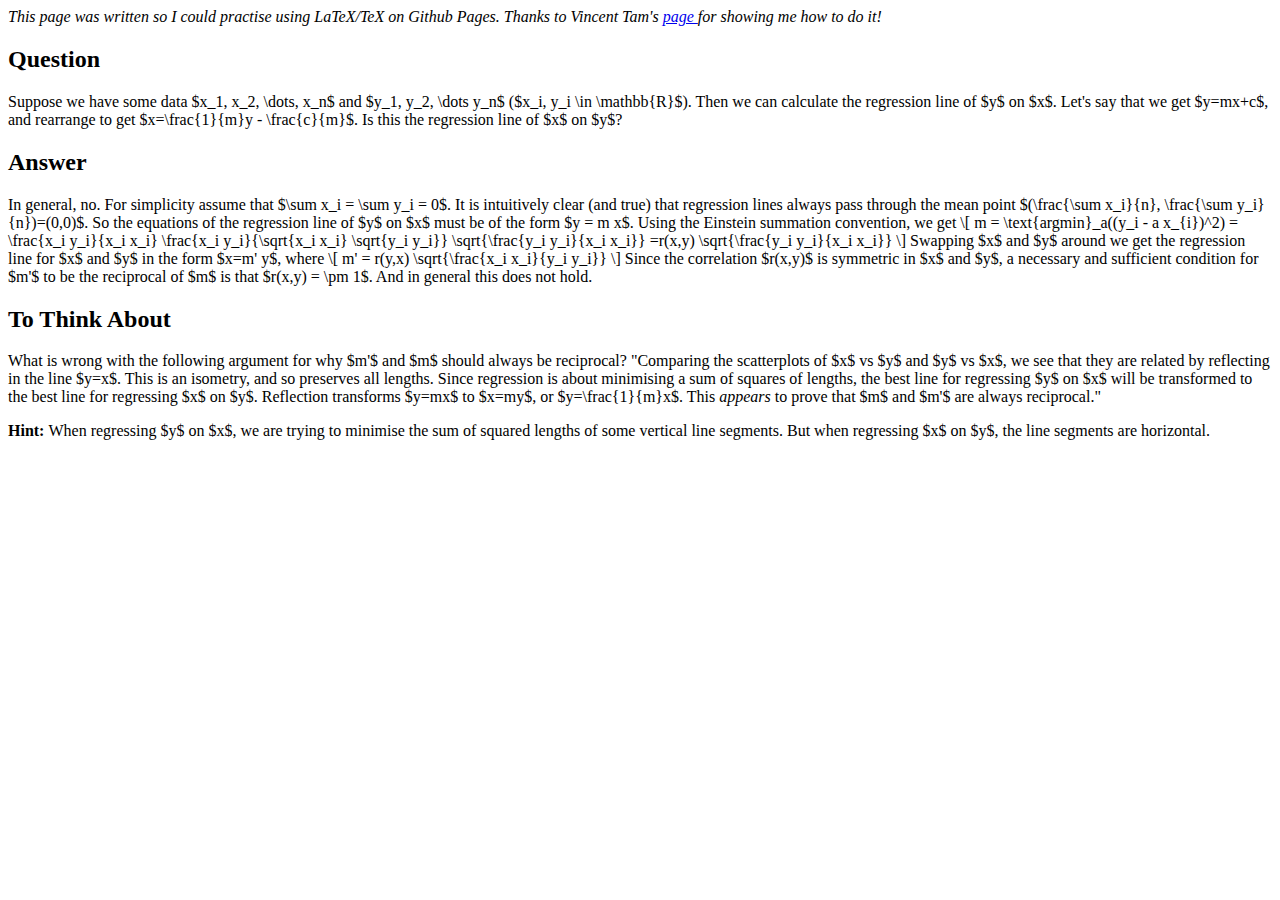
==== regression1.html @ 24089362 "Update regression1.html" ====
<!DOCTYPE HTML PUBLIC "-//W3C//DTD HTML 4.01//EN" "http://www.w3.org/TR/html4/strict.dtd">
<html lang="en">
<head>
<meta http-equiv="content-type" content="text/html; charset=utf-8">
<title>Regression in 2D</title>
<script type="text/javascript" charset="utf-8" src="
https://cdn.mathjax.org/mathjax/latest/MathJax.js?config=TeX-AMS-MML_HTMLorMML,
https://vincenttam.github.io/javascripts/MathJaxLocal.js"></script>
</head>
<body>

 <em> This page was written so I could practise using LaTeX/TeX on Github Pages. Thanks to Vincent Tam's
   <a href="https://vincenttam.github.io/blog/2014/11/09/mathjax-local-configuration-file/tutorial"> page </a>
  for showing me how to do it! </em>
  
<h2>Question</h2>
  
<p>Suppose we have some data $x_1, x_2, \dots, x_n$ and $y_1, y_2, \dots y_n$ ($x_i, y_i \in \mathbb{R}$). 
Then we can calculate the regression line of $y$ on $x$. 
Let's say that we get $y=mx+c$, and rearrange to get $x=\frac{1}{m}y - \frac{c}{m}$.
Is this the regression line of $x$ on $y$? </p>

  <h2> Answer </h2>
  In general, no. For simplicity assume that $\sum x_i = \sum y_i = 0$. It is intuitively clear (and true) that regression lines 
 always pass through the mean point $(\frac{\sum x_i}{n}, \frac{\sum y_i}{n})=(0,0)$. So the equations of the regression line of
 $y$ on $x$ must be of the form $y = m x$. Using the Einstein summation convention,
 we get
 
  \[ m = \text{argmin}_a((y_i - a x_{i})^2) = \frac{x_i y_i}{x_i x_i} \frac{x_i y_i}{\sqrt{x_i x_i} \sqrt{y_i y_i}} \sqrt{\frac{y_i y_i}{x_i x_i}}
  =r(x,y)  \sqrt{\frac{y_i y_i}{x_i x_i}} \]
  
  Swapping $x$ and $y$ around we get the regression line for $x$ and $y$ in the form $x=m' y$, where
  
   \[ m' = r(y,x)  \sqrt{\frac{x_i x_i}{y_i y_i}} \]
  
  Since the correlation $r(x,y)$ is symmetric in $x$ and $y$, a necessary and sufficient condition for $m'$ to be the reciprocal of $m$
  is that $r(x,y) = \pm 1$. And in general this does not hold.  

<h2>To Think About</h2>

  <p>What is wrong with the following argument for why $m'$ and $m$ should always be reciprocal?
  "Comparing the scatterplots of $x$ vs $y$ and $y$ vs $x$, we see that they are
  related by reflecting in the line $y=x$. This is an isometry, and so preserves all lengths. Since regression is about
  minimising a sum of squares of lengths, the best line for regressing $y$ on $x$ will be
  transformed to the best line for regressing $x$ on $y$. Reflection transforms $y=mx$ to $x=my$, or $y=\frac{1}{m}x$. This
   <em>appears</em> to prove that $m$ and $m'$ are always reciprocal." </p>
  
 <p> <strong>Hint: </strong> When regressing $y$ on $x$, we are trying to minimise the sum of squared lengths of some vertical
   line segments. But when regressing $x$ on $y$, the line segments are horizontal. </p>

</body>
</html>
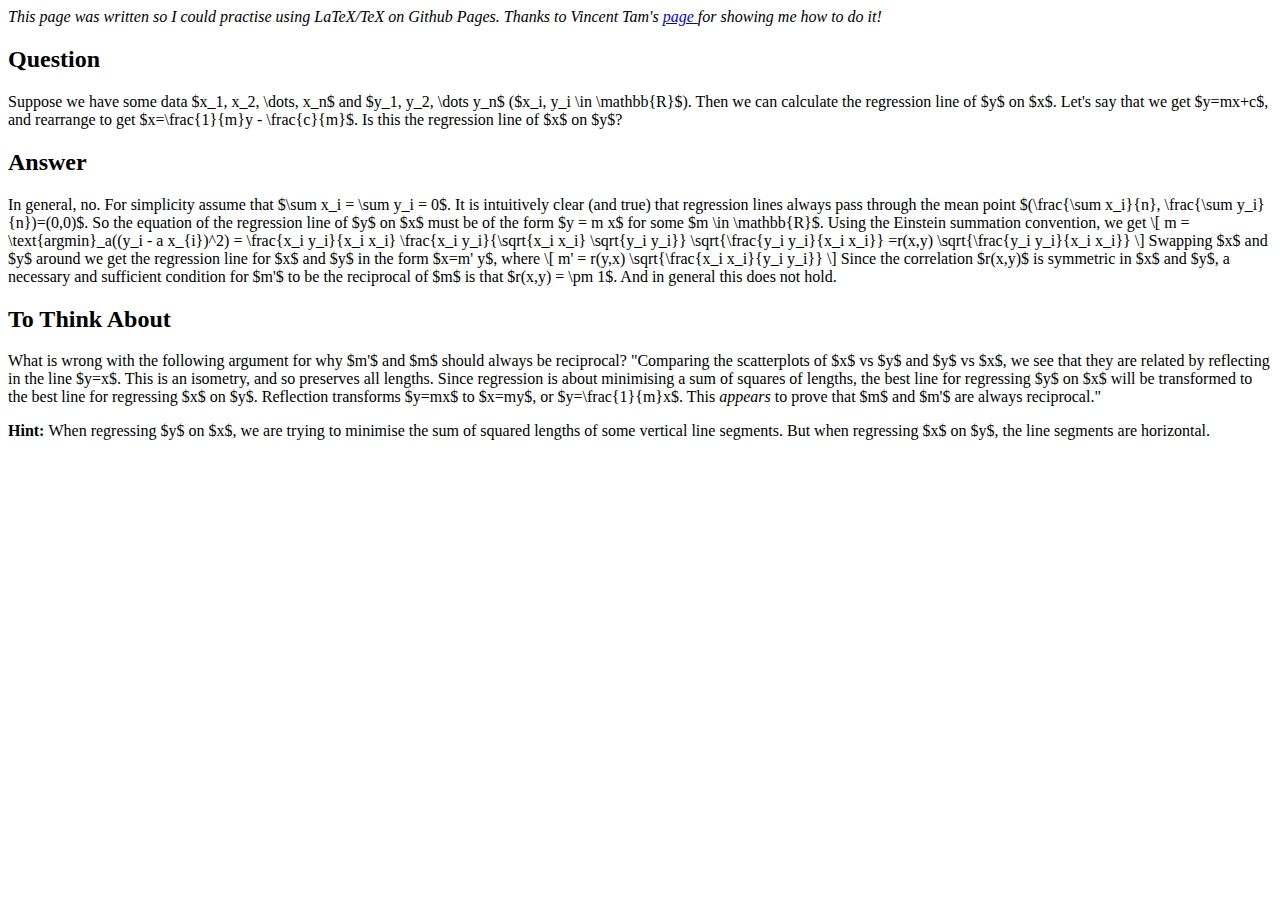
==== commit fac8d080: "Update regression1.html" ====
--- a/regression1.html
+++ b/regression1.html
@@ -22,8 +22,8 @@
 
   <h2> Answer </h2>
   In general, no. For simplicity assume that $\sum x_i = \sum y_i = 0$. It is intuitively clear (and true) that regression lines 
- always pass through the mean point $(\frac{\sum x_i}{n}, \frac{\sum y_i}{n})=(0,0)$. So the equations of the regression line of
- $y$ on $x$ must be of the form $y = m x$. Using the Einstein summation convention,
+ always pass through the mean point $(\frac{\sum x_i}{n}, \frac{\sum y_i}{n})=(0,0)$. So the equation of the regression line of
+ $y$ on $x$ must be of the form $y = m x$ for some $m \in \mathbb{R}$. Using the Einstein summation convention,
  we get
  
   \[ m = \text{argmin}_a((y_i - a x_{i})^2) = \frac{x_i y_i}{x_i x_i} \frac{x_i y_i}{\sqrt{x_i x_i} \sqrt{y_i y_i}} \sqrt{\frac{y_i y_i}{x_i x_i}}
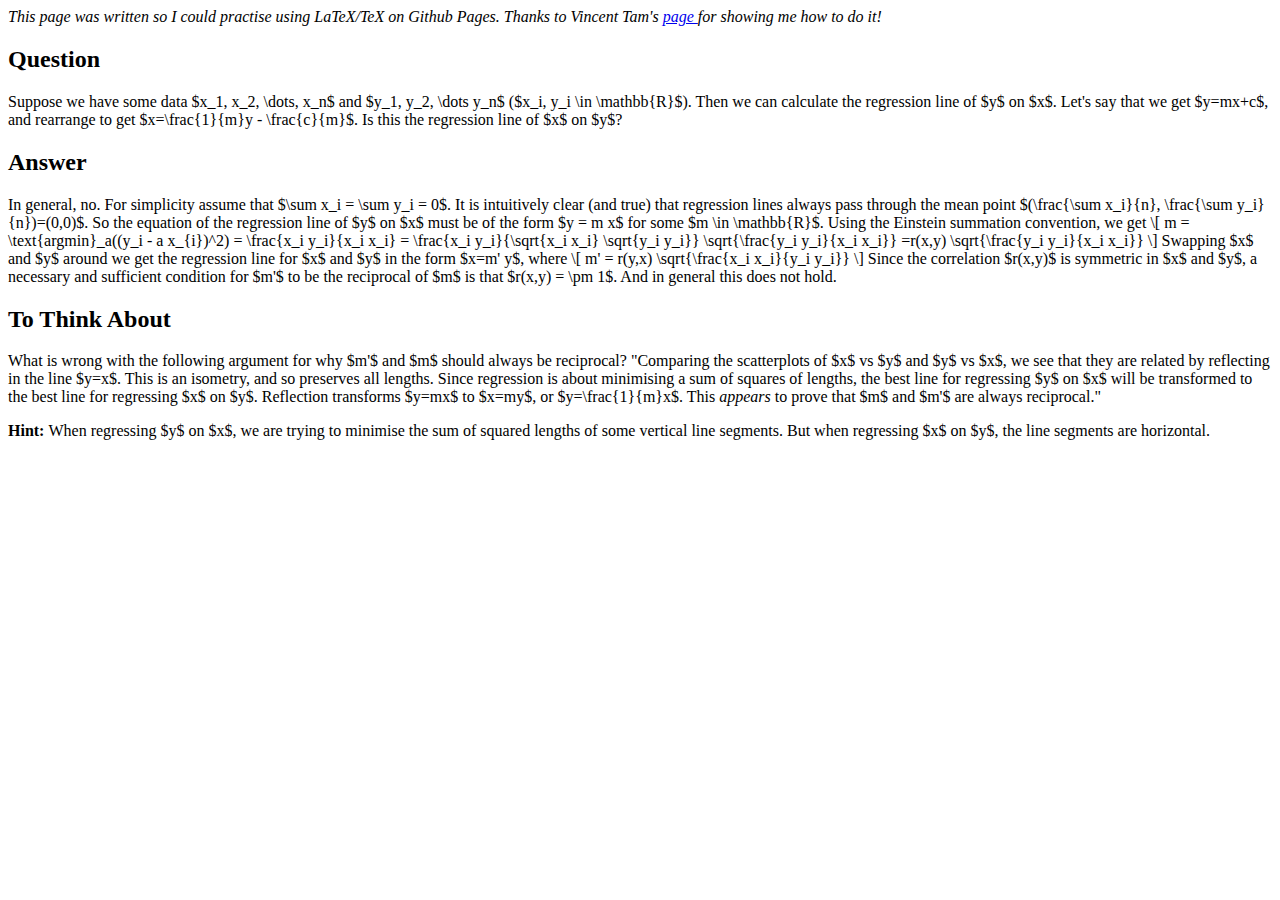
==== commit dc08ce1f: "Update regression1.html" ====
--- a/regression1.html
+++ b/regression1.html
@@ -26,7 +26,7 @@
  $y$ on $x$ must be of the form $y = m x$ for some $m \in \mathbb{R}$. Using the Einstein summation convention,
  we get
  
-  \[ m = \text{argmin}_a((y_i - a x_{i})^2) = \frac{x_i y_i}{x_i x_i} \frac{x_i y_i}{\sqrt{x_i x_i} \sqrt{y_i y_i}} \sqrt{\frac{y_i y_i}{x_i x_i}}
+  \[ m = \text{argmin}_a((y_i - a x_{i})^2) = \frac{x_i y_i}{x_i x_i} = \frac{x_i y_i}{\sqrt{x_i x_i} \sqrt{y_i y_i}} \sqrt{\frac{y_i y_i}{x_i x_i}}
   =r(x,y)  \sqrt{\frac{y_i y_i}{x_i x_i}} \]
   
   Swapping $x$ and $y$ around we get the regression line for $x$ and $y$ in the form $x=m' y$, where
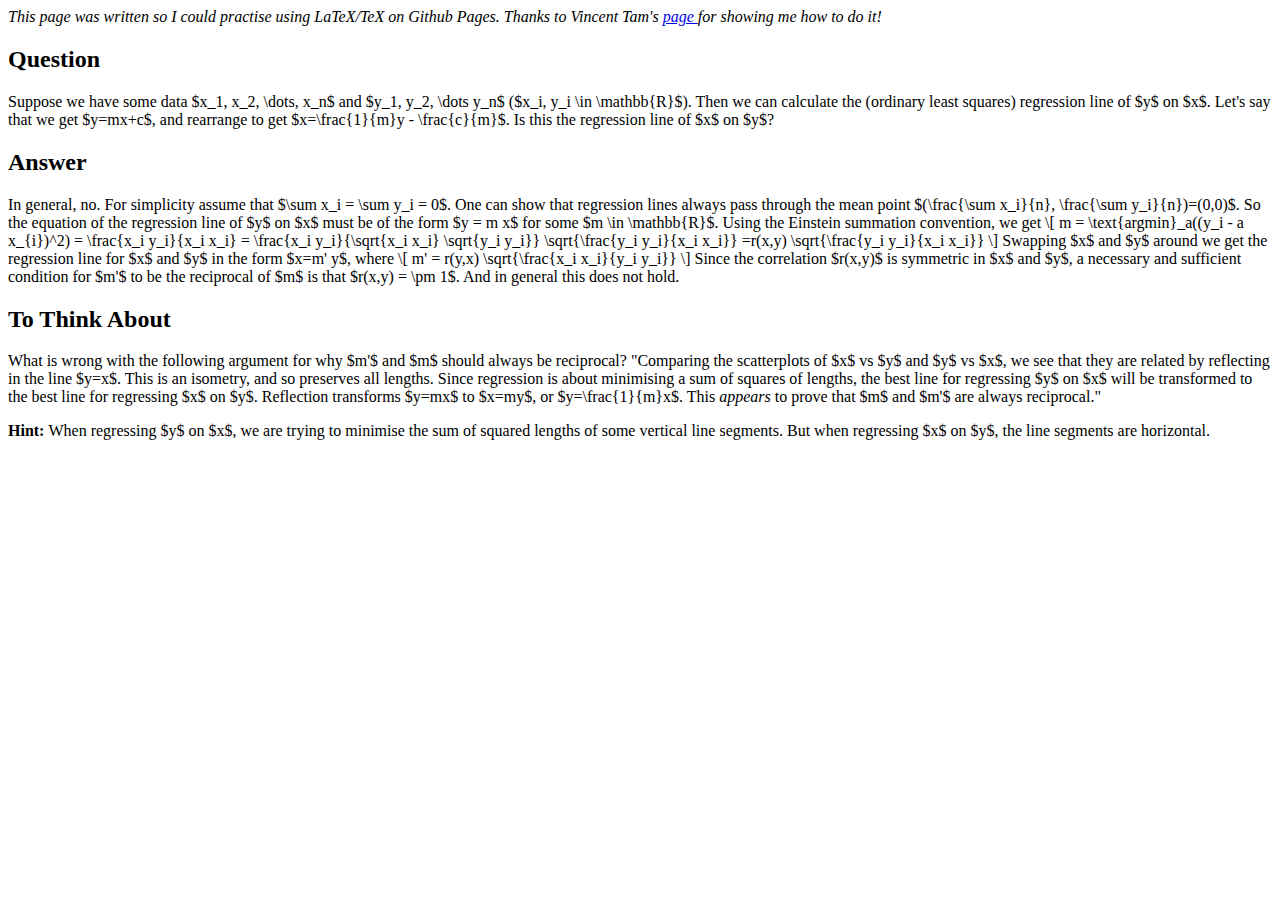
==== commit d2770202: "Update regression1.html" ====
--- a/regression1.html
+++ b/regression1.html
@@ -16,12 +16,12 @@
 <h2>Question</h2>
   
 <p>Suppose we have some data $x_1, x_2, \dots, x_n$ and $y_1, y_2, \dots y_n$ ($x_i, y_i \in \mathbb{R}$). 
-Then we can calculate the regression line of $y$ on $x$. 
+Then we can calculate the (ordinary least squares) regression line of $y$ on $x$. 
 Let's say that we get $y=mx+c$, and rearrange to get $x=\frac{1}{m}y - \frac{c}{m}$.
 Is this the regression line of $x$ on $y$? </p>
 
   <h2> Answer </h2>
-  In general, no. For simplicity assume that $\sum x_i = \sum y_i = 0$. It is intuitively clear (and true) that regression lines 
+  In general, no. For simplicity assume that $\sum x_i = \sum y_i = 0$. One can show that regression lines 
  always pass through the mean point $(\frac{\sum x_i}{n}, \frac{\sum y_i}{n})=(0,0)$. So the equation of the regression line of
  $y$ on $x$ must be of the form $y = m x$ for some $m \in \mathbb{R}$. Using the Einstein summation convention,
  we get
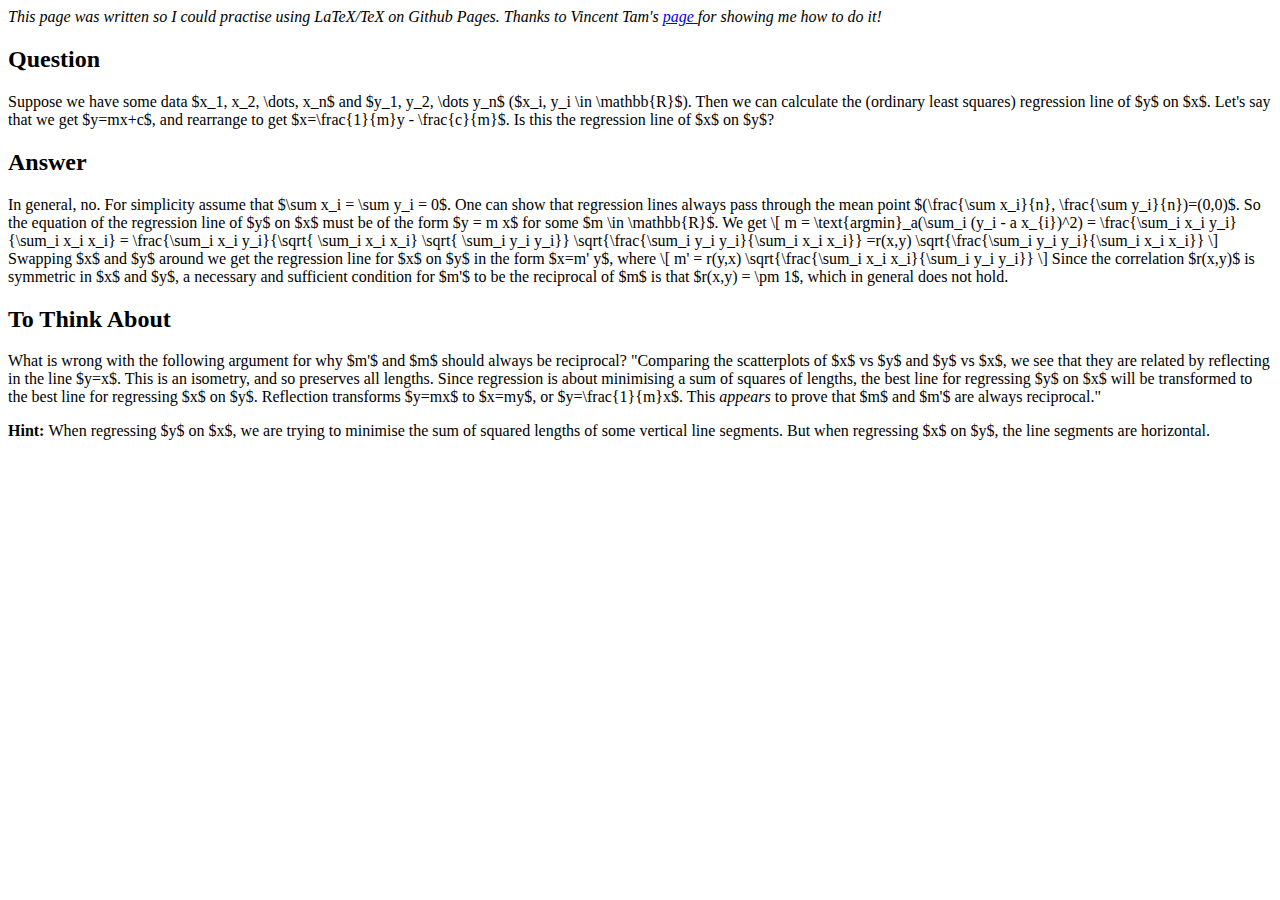
==== commit 9b7c4807: "Update regression1.html" ====
--- a/regression1.html
+++ b/regression1.html
@@ -23,18 +23,18 @@
   <h2> Answer </h2>
   In general, no. For simplicity assume that $\sum x_i = \sum y_i = 0$. One can show that regression lines 
  always pass through the mean point $(\frac{\sum x_i}{n}, \frac{\sum y_i}{n})=(0,0)$. So the equation of the regression line of
- $y$ on $x$ must be of the form $y = m x$ for some $m \in \mathbb{R}$. Using the Einstein summation convention,
- we get
+ $y$ on $x$ must be of the form $y = m x$ for some $m \in \mathbb{R}$. We get
  
-  \[ m = \text{argmin}_a((y_i - a x_{i})^2) = \frac{x_i y_i}{x_i x_i} = \frac{x_i y_i}{\sqrt{x_i x_i} \sqrt{y_i y_i}} \sqrt{\frac{y_i y_i}{x_i x_i}}
-  =r(x,y)  \sqrt{\frac{y_i y_i}{x_i x_i}} \]
+  \[ m = \text{argmin}_a(\sum_i (y_i - a x_{i})^2) = \frac{\sum_i x_i y_i}{\sum_i x_i x_i} 
+ = \frac{\sum_i x_i y_i}{\sqrt{ \sum_i x_i x_i} \sqrt{ \sum_i y_i y_i}} \sqrt{\frac{\sum_i y_i y_i}{\sum_i x_i x_i}}
+  =r(x,y)  \sqrt{\frac{\sum_i y_i y_i}{\sum_i x_i x_i}} \]
   
-  Swapping $x$ and $y$ around we get the regression line for $x$ and $y$ in the form $x=m' y$, where
+  Swapping $x$ and $y$ around we get the regression line for $x$ on $y$ in the form $x=m' y$, where
   
-   \[ m' = r(y,x)  \sqrt{\frac{x_i x_i}{y_i y_i}} \]
+   \[ m' = r(y,x)  \sqrt{\frac{\sum_i x_i x_i}{\sum_i y_i y_i}} \]
   
   Since the correlation $r(x,y)$ is symmetric in $x$ and $y$, a necessary and sufficient condition for $m'$ to be the reciprocal of $m$
-  is that $r(x,y) = \pm 1$. And in general this does not hold.  
+  is that $r(x,y) = \pm 1$, which in general does not hold.  
 
 <h2>To Think About</h2>
 
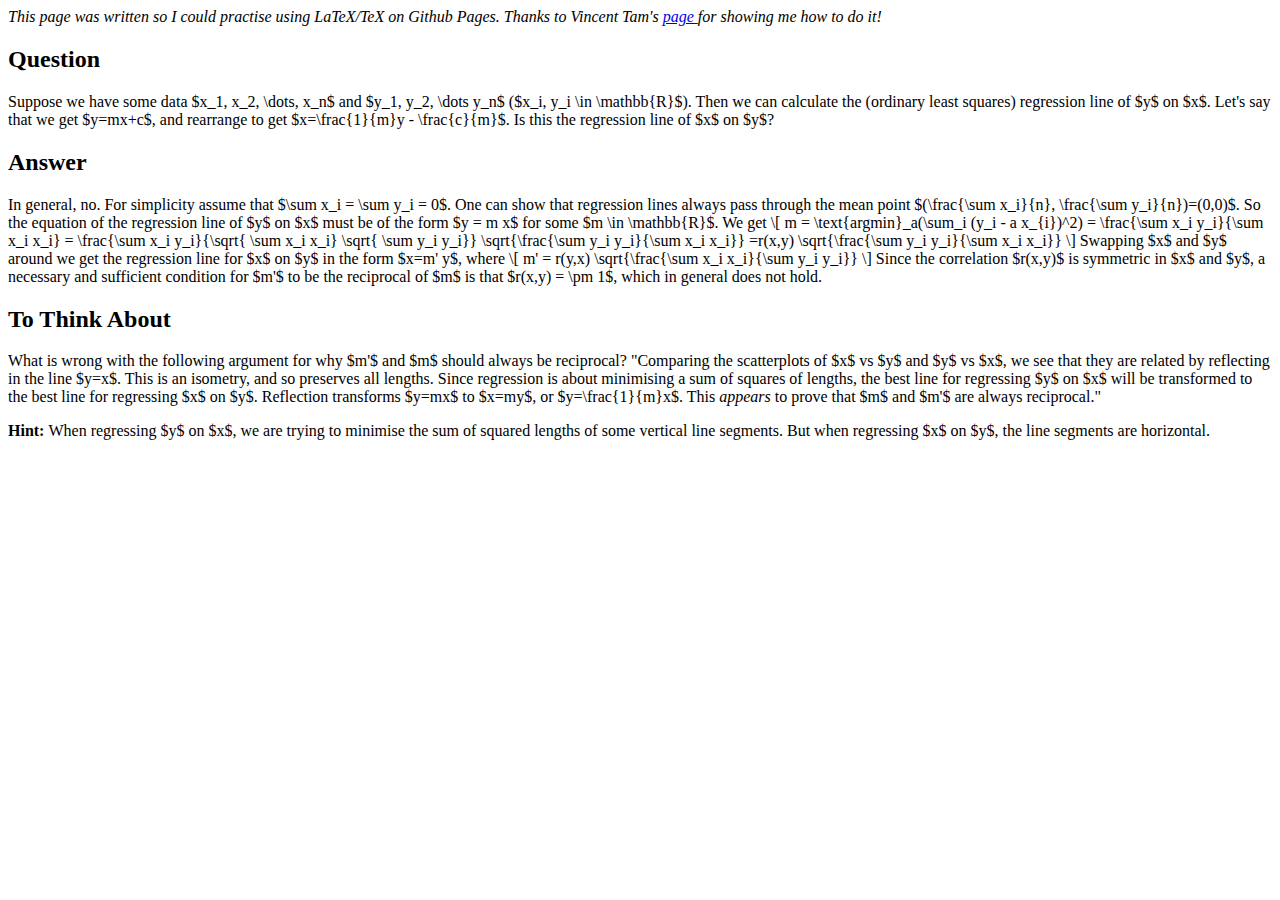
==== commit 43c9ad12: "Update regression1.html" ====
--- a/regression1.html
+++ b/regression1.html
@@ -25,13 +25,13 @@
  always pass through the mean point $(\frac{\sum x_i}{n}, \frac{\sum y_i}{n})=(0,0)$. So the equation of the regression line of
  $y$ on $x$ must be of the form $y = m x$ for some $m \in \mathbb{R}$. We get
  
-  \[ m = \text{argmin}_a(\sum_i (y_i - a x_{i})^2) = \frac{\sum_i x_i y_i}{\sum_i x_i x_i} 
- = \frac{\sum_i x_i y_i}{\sqrt{ \sum_i x_i x_i} \sqrt{ \sum_i y_i y_i}} \sqrt{\frac{\sum_i y_i y_i}{\sum_i x_i x_i}}
-  =r(x,y)  \sqrt{\frac{\sum_i y_i y_i}{\sum_i x_i x_i}} \]
+  \[ m = \text{argmin}_a(\sum_i (y_i - a x_{i})^2) = \frac{\sum x_i y_i}{\sum x_i x_i} 
+ = \frac{\sum x_i y_i}{\sqrt{ \sum x_i x_i} \sqrt{ \sum y_i y_i}} \sqrt{\frac{\sum y_i y_i}{\sum x_i x_i}}
+  =r(x,y)  \sqrt{\frac{\sum y_i y_i}{\sum x_i x_i}} \]
   
   Swapping $x$ and $y$ around we get the regression line for $x$ on $y$ in the form $x=m' y$, where
   
-   \[ m' = r(y,x)  \sqrt{\frac{\sum_i x_i x_i}{\sum_i y_i y_i}} \]
+   \[ m' = r(y,x)  \sqrt{\frac{\sum x_i x_i}{\sum y_i y_i}} \]
   
   Since the correlation $r(x,y)$ is symmetric in $x$ and $y$, a necessary and sufficient condition for $m'$ to be the reciprocal of $m$
   is that $r(x,y) = \pm 1$, which in general does not hold.  
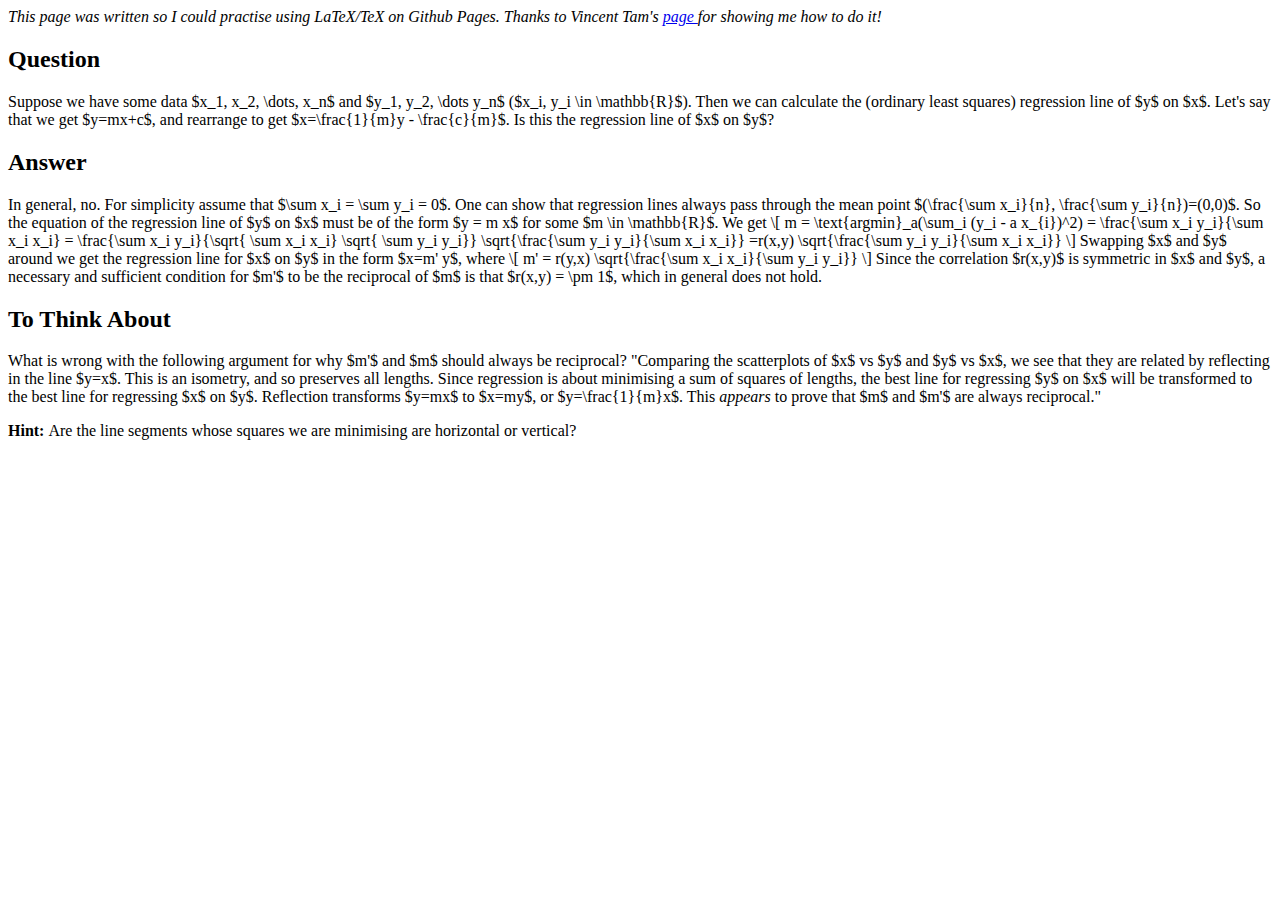
==== commit 244c24e4: "Update regression1.html" ====
--- a/regression1.html
+++ b/regression1.html
@@ -45,8 +45,7 @@
   transformed to the best line for regressing $x$ on $y$. Reflection transforms $y=mx$ to $x=my$, or $y=\frac{1}{m}x$. This
    <em>appears</em> to prove that $m$ and $m'$ are always reciprocal." </p>
   
- <p> <strong>Hint: </strong> When regressing $y$ on $x$, we are trying to minimise the sum of squared lengths of some vertical
-   line segments. But when regressing $x$ on $y$, the line segments are horizontal. </p>
+ <p> <strong>Hint: </strong> Are the line segments whose squares we are minimising are horizontal or vertical? </p>
 
 </body>
 </html>
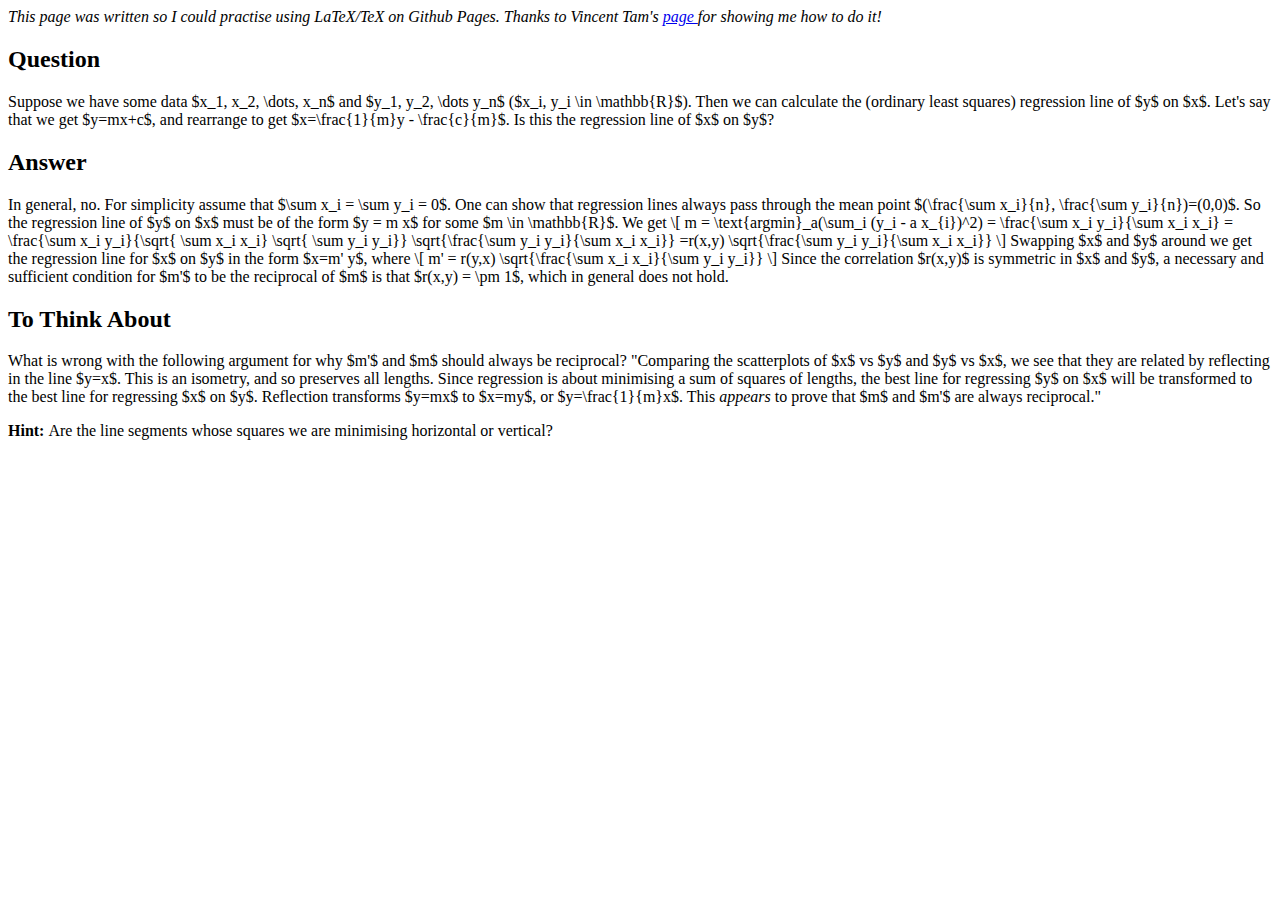
==== commit 20caed23: "Update regression1.html" ====
--- a/regression1.html
+++ b/regression1.html
@@ -22,7 +22,7 @@
 
   <h2> Answer </h2>
   In general, no. For simplicity assume that $\sum x_i = \sum y_i = 0$. One can show that regression lines 
- always pass through the mean point $(\frac{\sum x_i}{n}, \frac{\sum y_i}{n})=(0,0)$. So the equation of the regression line of
+ always pass through the mean point $(\frac{\sum x_i}{n}, \frac{\sum y_i}{n})=(0,0)$. So the regression line of
  $y$ on $x$ must be of the form $y = m x$ for some $m \in \mathbb{R}$. We get
  
   \[ m = \text{argmin}_a(\sum_i (y_i - a x_{i})^2) = \frac{\sum x_i y_i}{\sum x_i x_i} 
@@ -45,7 +45,7 @@
   transformed to the best line for regressing $x$ on $y$. Reflection transforms $y=mx$ to $x=my$, or $y=\frac{1}{m}x$. This
    <em>appears</em> to prove that $m$ and $m'$ are always reciprocal." </p>
   
- <p> <strong>Hint: </strong> Are the line segments whose squares we are minimising are horizontal or vertical? </p>
+ <p> <strong>Hint: </strong> Are the line segments whose squares we are minimising horizontal or vertical? </p>
 
 </body>
 </html>
